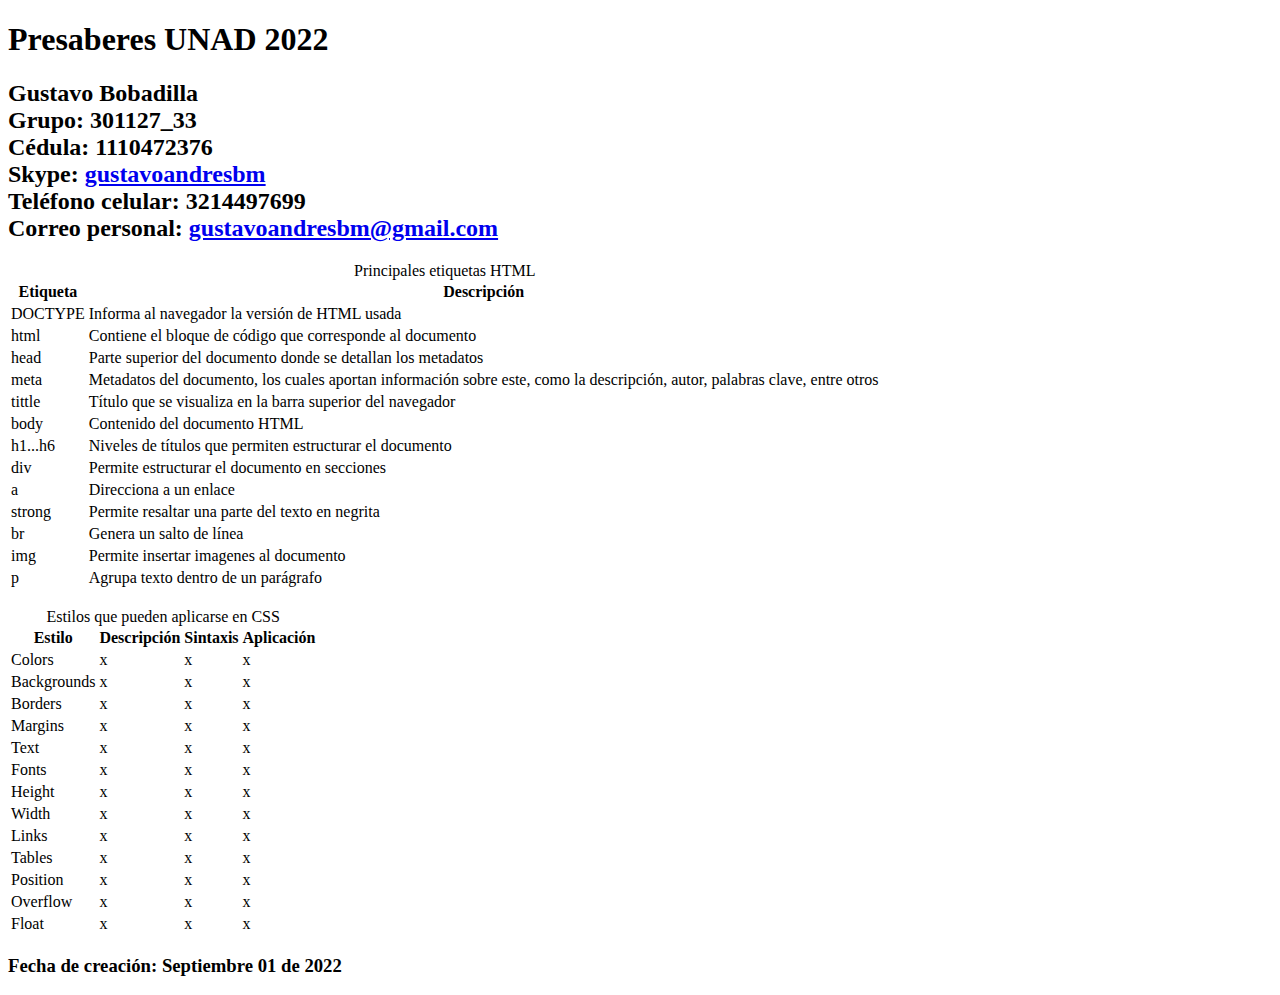
==== index.html @ 6a432d7f "Update index.html" ====
<!DOCTYPE html>
<html lang="es">
<head>
    <meta charset="UTF-8">
    <meta name="descripcion" content="Fase 1 Curso de Programación de Sitios Web - UNAD">
    <meta name="palabrasclave" content="Programación, Sitios Web, html, CSS, UNAD">
    <meta name="autor" content="Gustavo Bobadilla">
    <meta http-equiv="X-UA-Compatible" content="IE=edge">
    <meta name="viewport" content="width=device-width, initial-scale=1.0">
    <title>Presaberes UNAD 2022</title>
</head>
<body>
    <h1> Presaberes UNAD 2022</h1>

    <h2>Gustavo Bobadilla <br>
        Grupo: 301127_33 <br>
        Cédula: 1110472376 <br>
        Skype: <a href="skype:gustavoandresbm?chat">gustavoandresbm</a> <br>
        Teléfono celular: 3214497699 <br>
        Correo personal: <a href="mailto:gustavoandresbm@gmail.com">gustavoandresbm@gmail.com</a>
    </h2>

    <table>
        <caption>Principales etiquetas HTML</caption>
        <tr>
            <th>Etiqueta</th>
            <th>Descripción</th>
        </tr>
        <tr>
            <td>DOCTYPE</td>
            <td>Informa al navegador la versión de HTML usada</td>
        </tr>
        <tr>
            <td>html</DOCTYPE></td>
            <td>Contiene el bloque de código que corresponde al documento</td>
        </tr>
        <tr>
            <td>head</td>
            <td>Parte superior del documento donde se detallan los metadatos</td>
        </tr>
        <tr>
            <td>meta</td>
            <td>Metadatos del documento, los cuales aportan información sobre este, como la descripción, autor, palabras clave, entre otros</td>
        </tr>
        <tr>
            <td>tittle</td>
            <td>Título que se visualiza en la barra superior del navegador</td>
        </tr>
        <tr>
            <td>body</td>
            <td>Contenido del documento HTML</td>
        </tr>
        <tr>
            <td>h1...h6</td>
            <td>Niveles de títulos que permiten estructurar el documento</td>
        </tr>
        <tr>
            <td>div</td>
            <td>Permite estructurar el documento en secciones</td>
        </tr>
        <tr>
            <td>a</td>
            <td>Direcciona a un enlace</td>
        </tr>
        <tr>
            <td>strong</td>
            <td>Permite resaltar una parte del texto en negrita</td>
        </tr>
        <tr>
            <td>br</td>
            <td>Genera un salto de línea</td>
        </tr>
        <tr>
            <td>img</td>
            <td>Permite insertar imagenes al documento</td>
        </tr>
        <tr>
            <td>p</td>
            <td>Agrupa texto dentro de un parágrafo</td>
        </tr>
    </table>

    <br>

    <table>
        <caption>Estilos que pueden aplicarse en CSS</caption>
        <tr>
            <th>Estilo</th>
            <th>Descripción</th>
            <th>Sintaxis</th>
            <th>Aplicación</th>
        </tr>
        <tr>
            <td>Colors</td>
            <td>x</td>
            <td>x</td>
            <td>x</td>
        </tr>
        <tr>
            <td>Backgrounds</td>
            <td>x</td>
            <td>x</td>
            <td>x</td>
        </tr>
        <tr>
            <td>Borders</td>
            <td>x</td>
            <td>x</td>
            <td>x</td>
        </tr>
        <tr>
            <td>Margins</td>
            <td>x</td>
            <td>x</td>
            <td>x</td>
        </tr>
        <tr>
            <td>Text</td>
            <td>x</td>
            <td>x</td>
            <td>x</td>
        </tr>
        <tr>
            <td>Fonts</td>
            <td>x</td>
            <td>x</td>
            <td>x</td>
        </tr>
        <tr>
            <td>Height</td>
            <td>x</td>
            <td>x</td>
            <td>x</td>
        </tr>
        <tr>
            <td>Width</td>
            <td>x</td>
            <td>x</td>
            <td>x</td>
        </tr>
        <tr>
            <td>Links</td>
            <td>x</td>
            <td>x</td>
            <td>x</td>
        </tr>
        <tr>
            <td>Tables</td>
            <td>x</td>
            <td>x</td>
            <td>x</td>
        </tr>
        <tr>
            <td>Position</td>
            <td>x</td>
            <td>x</td>
            <td>x</td>
        </tr>
        <tr>
            <td>Overflow</td>
            <td>x</td>
            <td>x</td>
            <td>x</td>
        </tr>
        <tr>
            <td>Float</td>
            <td>x</td>
            <td>x</td>
            <td>x</td>
        </tr>

    </table>

    <h3>Fecha de creación: Septiembre 01 de 2022</h3>
  
</body>
</html>
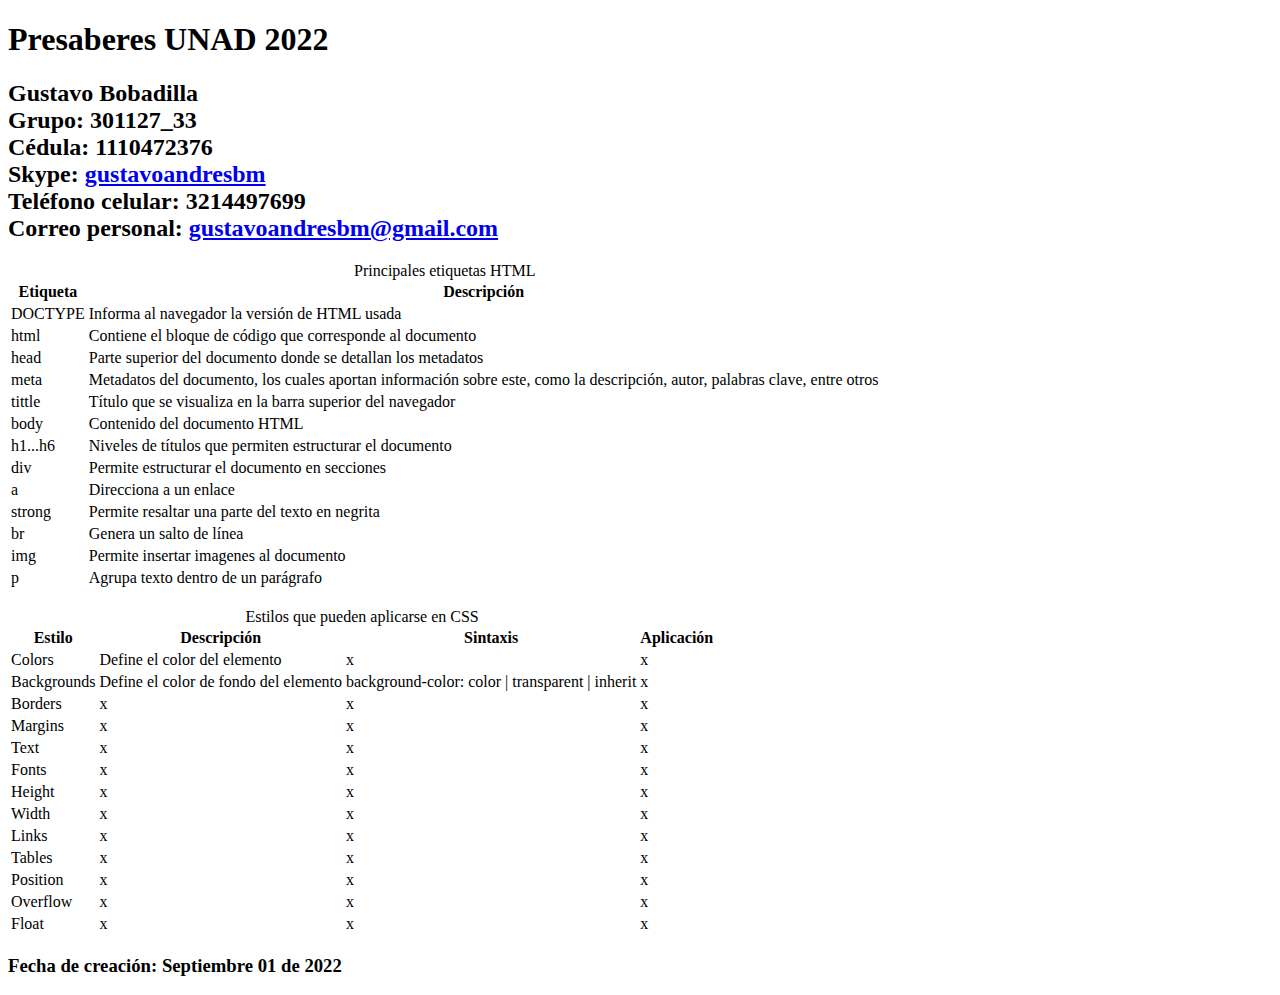
==== commit 7e423c35: "act" ====
--- a/index.html
+++ b/index.html
@@ -92,14 +92,14 @@
         </tr>
         <tr>
             <td>Colors</td>
-            <td>x</td>
+            <td>Define el color del elemento</td>
             <td>x</td>
             <td>x</td>
         </tr>
         <tr>
             <td>Backgrounds</td>
-            <td>x</td>
-            <td>x</td>
+            <td>Define el color de fondo del elemento</td>
+            <td>background-color: color | transparent | inherit</td>
             <td>x</td>
         </tr>
         <tr>
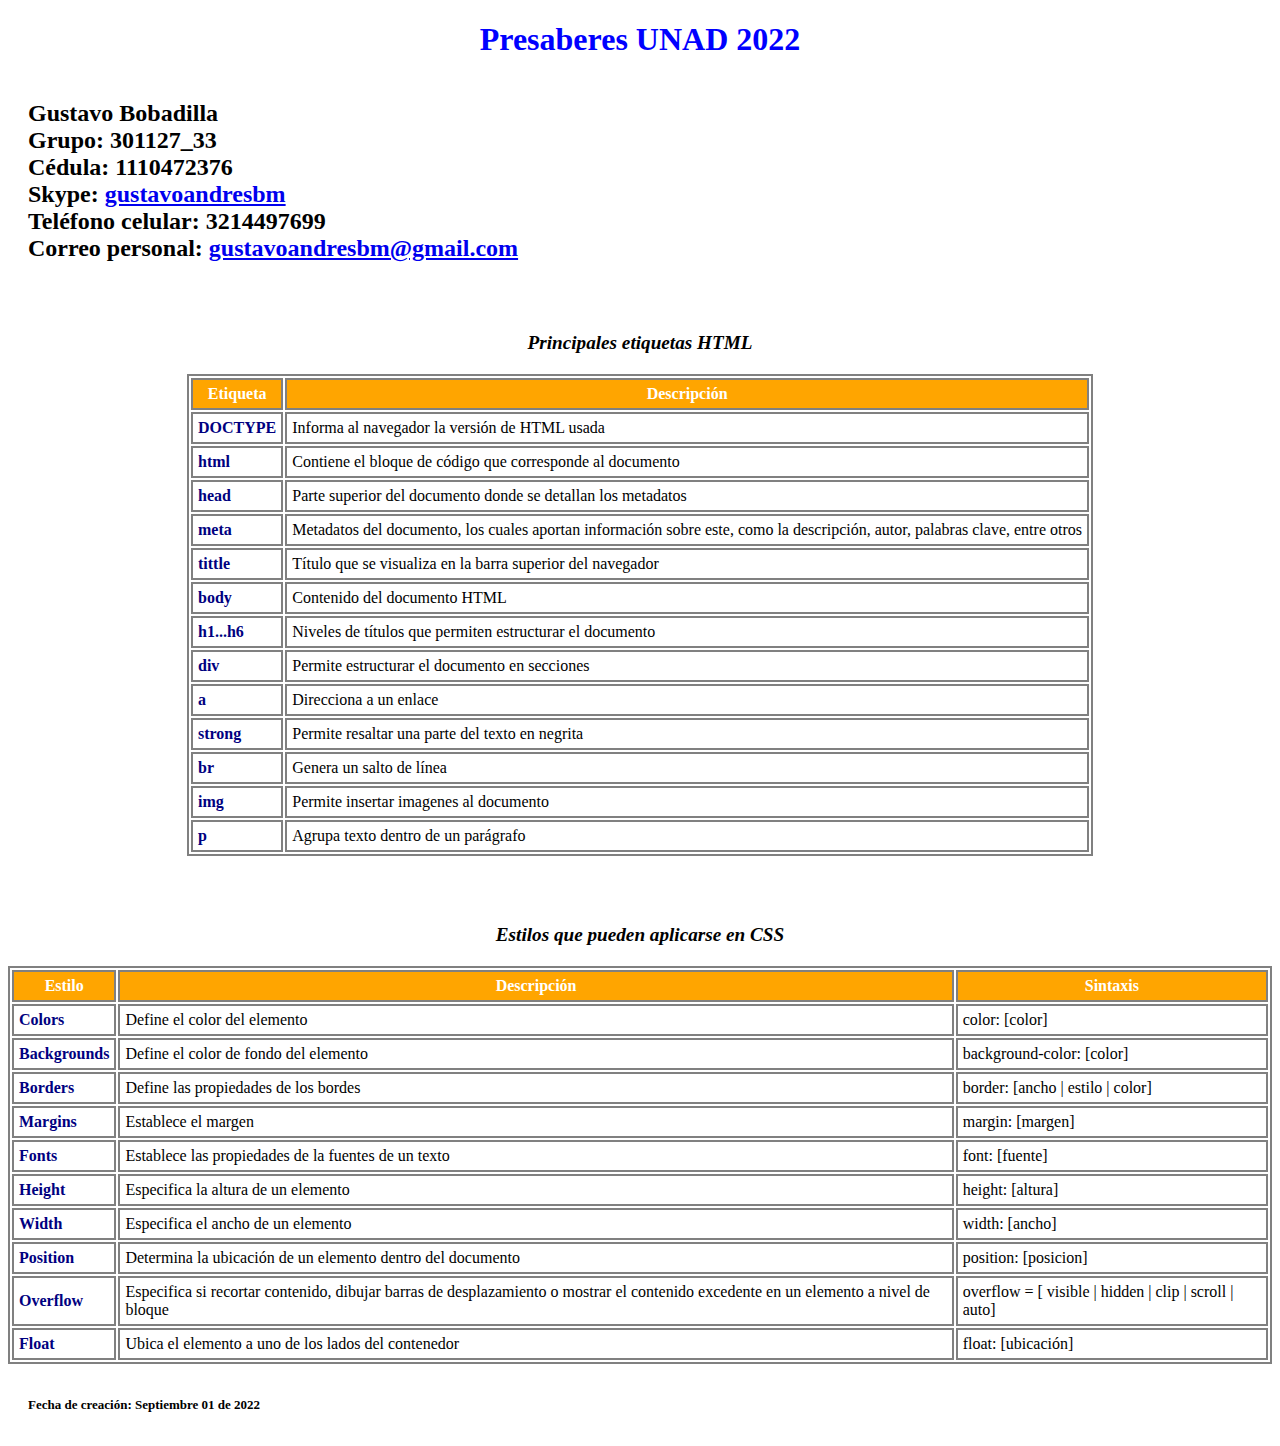
==== commit 663be274: "estilo" ====
--- a/index.html
+++ b/index.html
@@ -1,5 +1,6 @@
 <!DOCTYPE html>
 <html lang="es">
+
 <head>
     <meta charset="UTF-8">
     <meta name="descripcion" content="Fase 1 Curso de Programación de Sitios Web - UNAD">
@@ -8,10 +9,7 @@
     <meta http-equiv="X-UA-Compatible" content="IE=edge">
     <meta name="viewport" content="width=device-width, initial-scale=1.0">
     <title>Presaberes UNAD 2022</title>
-</head>
-<body>
     <h1> Presaberes UNAD 2022</h1>
-
     <h2>Gustavo Bobadilla <br>
         Grupo: 301127_33 <br>
         Cédula: 1110472376 <br>
@@ -19,6 +17,54 @@
         Teléfono celular: 3214497699 <br>
         Correo personal: <a href="mailto:gustavoandresbm@gmail.com">gustavoandresbm@gmail.com</a>
     </h2>
+</head>
+
+<style>
+    h1{
+        color: blue;
+        text-align:center;
+    }
+    h2{
+        color: black;
+        text-align:left;
+        padding: 20px;
+    }
+    h3{
+        color: black;
+        text-align:left;
+        padding: 20px;
+        font-size: small;
+    }
+    table, th, td{
+        border-collapse: separate;
+        border:2px solid gray;
+    }
+    table{
+        caption-side:block-start;
+        margin-top:50px;
+        margin-left: auto;
+        margin-right: auto;
+    }
+    th{
+        background-color: orange;
+        color:white;
+    }
+    th,td{
+        padding: 5px;
+    }
+    caption{
+        padding-bottom: 20px;
+        font-size: larger;
+        font-weight: bold;
+        font-style: italic;
+    }
+    td:nth-child(1){
+        font-weight: bold;
+        color:navy;
+    }    
+</style>
+
+<body>
 
     <table>
         <caption>Principales etiquetas HTML</caption>
@@ -88,85 +134,56 @@
             <th>Estilo</th>
             <th>Descripción</th>
             <th>Sintaxis</th>
-            <th>Aplicación</th>
         </tr>
         <tr>
             <td>Colors</td>
             <td>Define el color del elemento</td>
-            <td>x</td>
-            <td>x</td>
+            <td>color: [color]</td>
         </tr>
         <tr>
             <td>Backgrounds</td>
             <td>Define el color de fondo del elemento</td>
-            <td>background-color: color | transparent | inherit</td>
-            <td>x</td>
+            <td>background-color: [color]</td>
         </tr>
         <tr>
             <td>Borders</td>
-            <td>x</td>
-            <td>x</td>
-            <td>x</td>
+            <td>Define las propiedades de los bordes</td>
+            <td>border: [ancho | estilo | color] </td>
         </tr>
         <tr>
             <td>Margins</td>
-            <td>x</td>
-            <td>x</td>
-            <td>x</td>
-        </tr>
-        <tr>
-            <td>Text</td>
-            <td>x</td>
-            <td>x</td>
-            <td>x</td>
+            <td>Establece el margen </td>
+            <td>margin: [margen]</td>
         </tr>
         <tr>
             <td>Fonts</td>
-            <td>x</td>
-            <td>x</td>
-            <td>x</td>
+            <td>Establece las propiedades de la fuentes de un texto</td>
+            <td>font: [fuente]</td>
         </tr>
         <tr>
             <td>Height</td>
-            <td>x</td>
-            <td>x</td>
-            <td>x</td>
+            <td>Especifica la altura de un elemento</td>
+            <td>height: [altura]</td>
         </tr>
         <tr>
             <td>Width</td>
-            <td>x</td>
-            <td>x</td>
-            <td>x</td>
-        </tr>
-        <tr>
-            <td>Links</td>
-            <td>x</td>
-            <td>x</td>
-            <td>x</td>
-        </tr>
-        <tr>
-            <td>Tables</td>
-            <td>x</td>
-            <td>x</td>
-            <td>x</td>
+            <td>Especifica el ancho de un elemento</td>
+            <td>width: [ancho]</td>
         </tr>
         <tr>
             <td>Position</td>
-            <td>x</td>
-            <td>x</td>
-            <td>x</td>
+            <td>Determina la ubicación de un elemento dentro del documento</td>
+            <td>position: [posicion]</td>
         </tr>
         <tr>
             <td>Overflow</td>
-            <td>x</td>
-            <td>x</td>
-            <td>x</td>
+            <td>Especifica si recortar contenido, dibujar barras de desplazamiento o mostrar el contenido excedente en un elemento a nivel de bloque</td>
+            <td>overflow = [ visible | hidden | clip | scroll | auto]</td>
         </tr>
         <tr>
             <td>Float</td>
-            <td>x</td>
-            <td>x</td>
-            <td>x</td>
+            <td>Ubica el elemento a uno de los lados del contenedor</td>
+            <td>float: [ubicación]</td>
         </tr>
 
     </table>
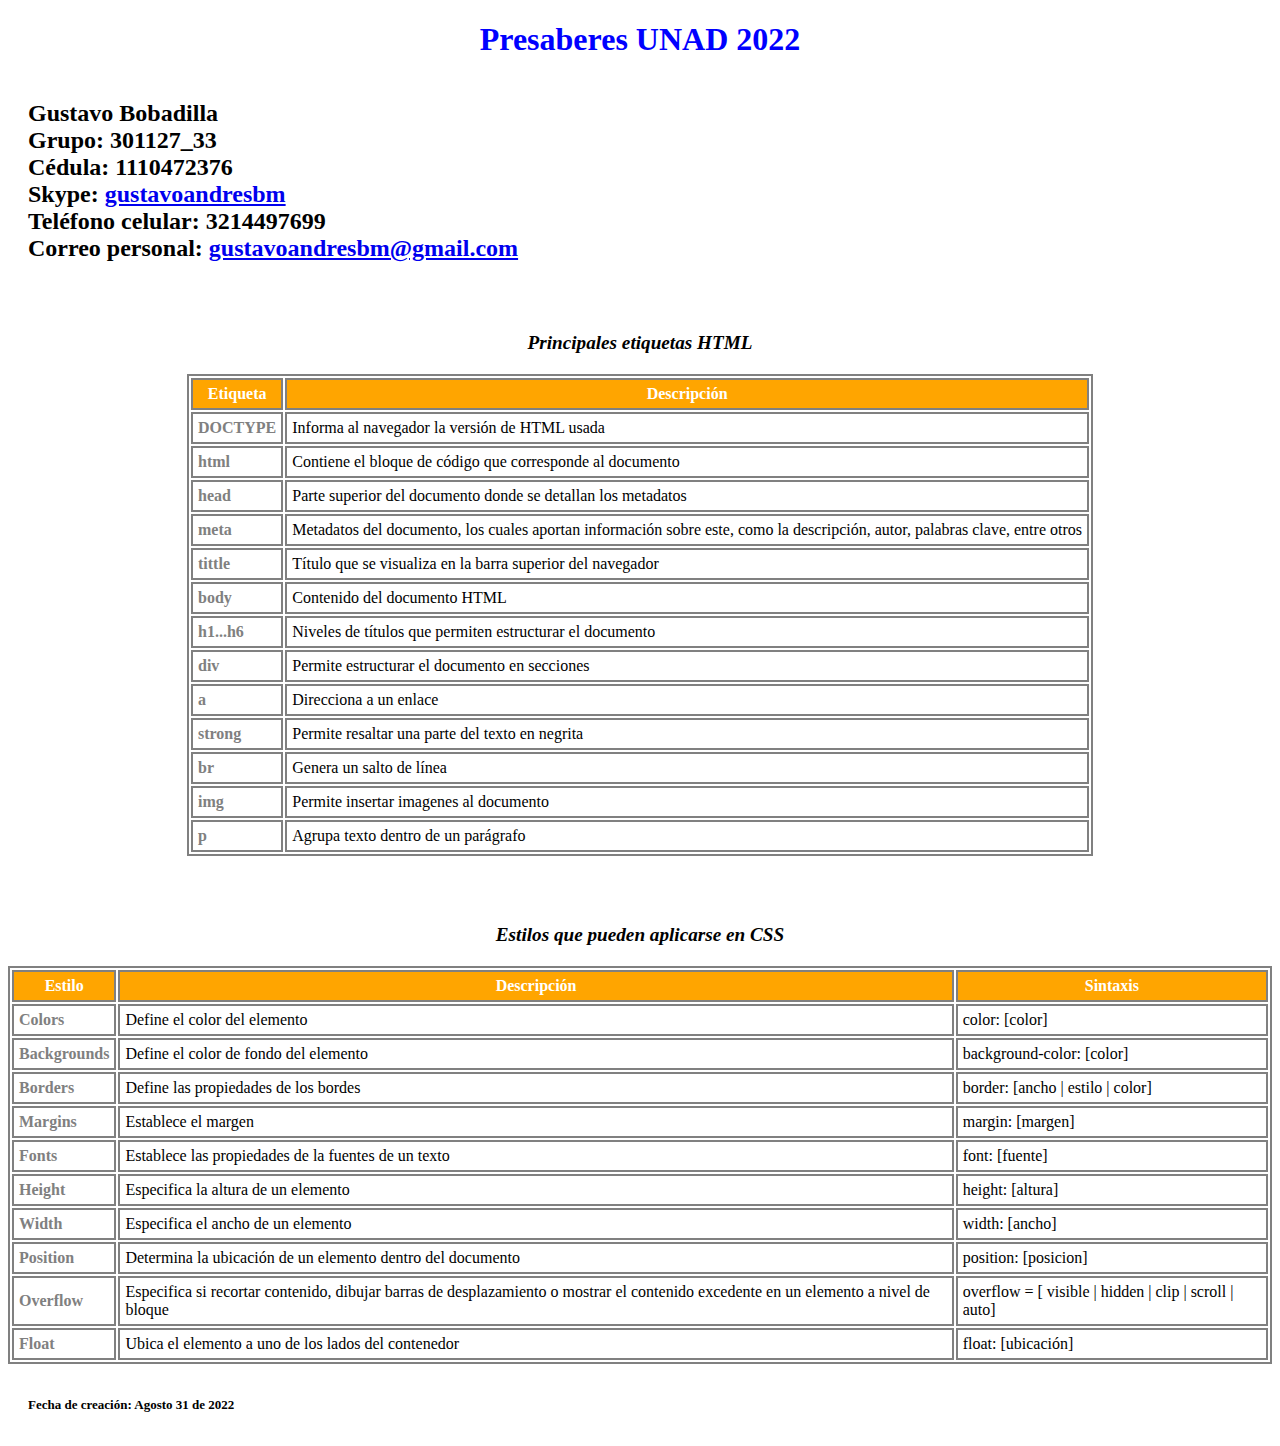
==== commit 1498db03: "folder" ====
--- a/index.html
+++ b/index.html
@@ -45,6 +45,12 @@
         margin-left: auto;
         margin-right: auto;
     }
+    caption{
+        padding-bottom: 20px;
+        font-size: larger;
+        font-weight: bold;
+        font-style: italic;
+    }
     th{
         background-color: orange;
         color:white;
@@ -52,15 +58,9 @@
     th,td{
         padding: 5px;
     }
-    caption{
-        padding-bottom: 20px;
-        font-size: larger;
-        font-weight: bold;
-        font-style: italic;
-    }
     td:nth-child(1){
         font-weight: bold;
-        color:navy;
+        color:gray;
     }    
 </style>
 
@@ -188,7 +188,8 @@
 
     </table>
 
-    <h3>Fecha de creación: Septiembre 01 de 2022</h3>
+    <h3>Fecha de creación: Agosto 31 de 2022</h3>
   
 </body>
+
 </html>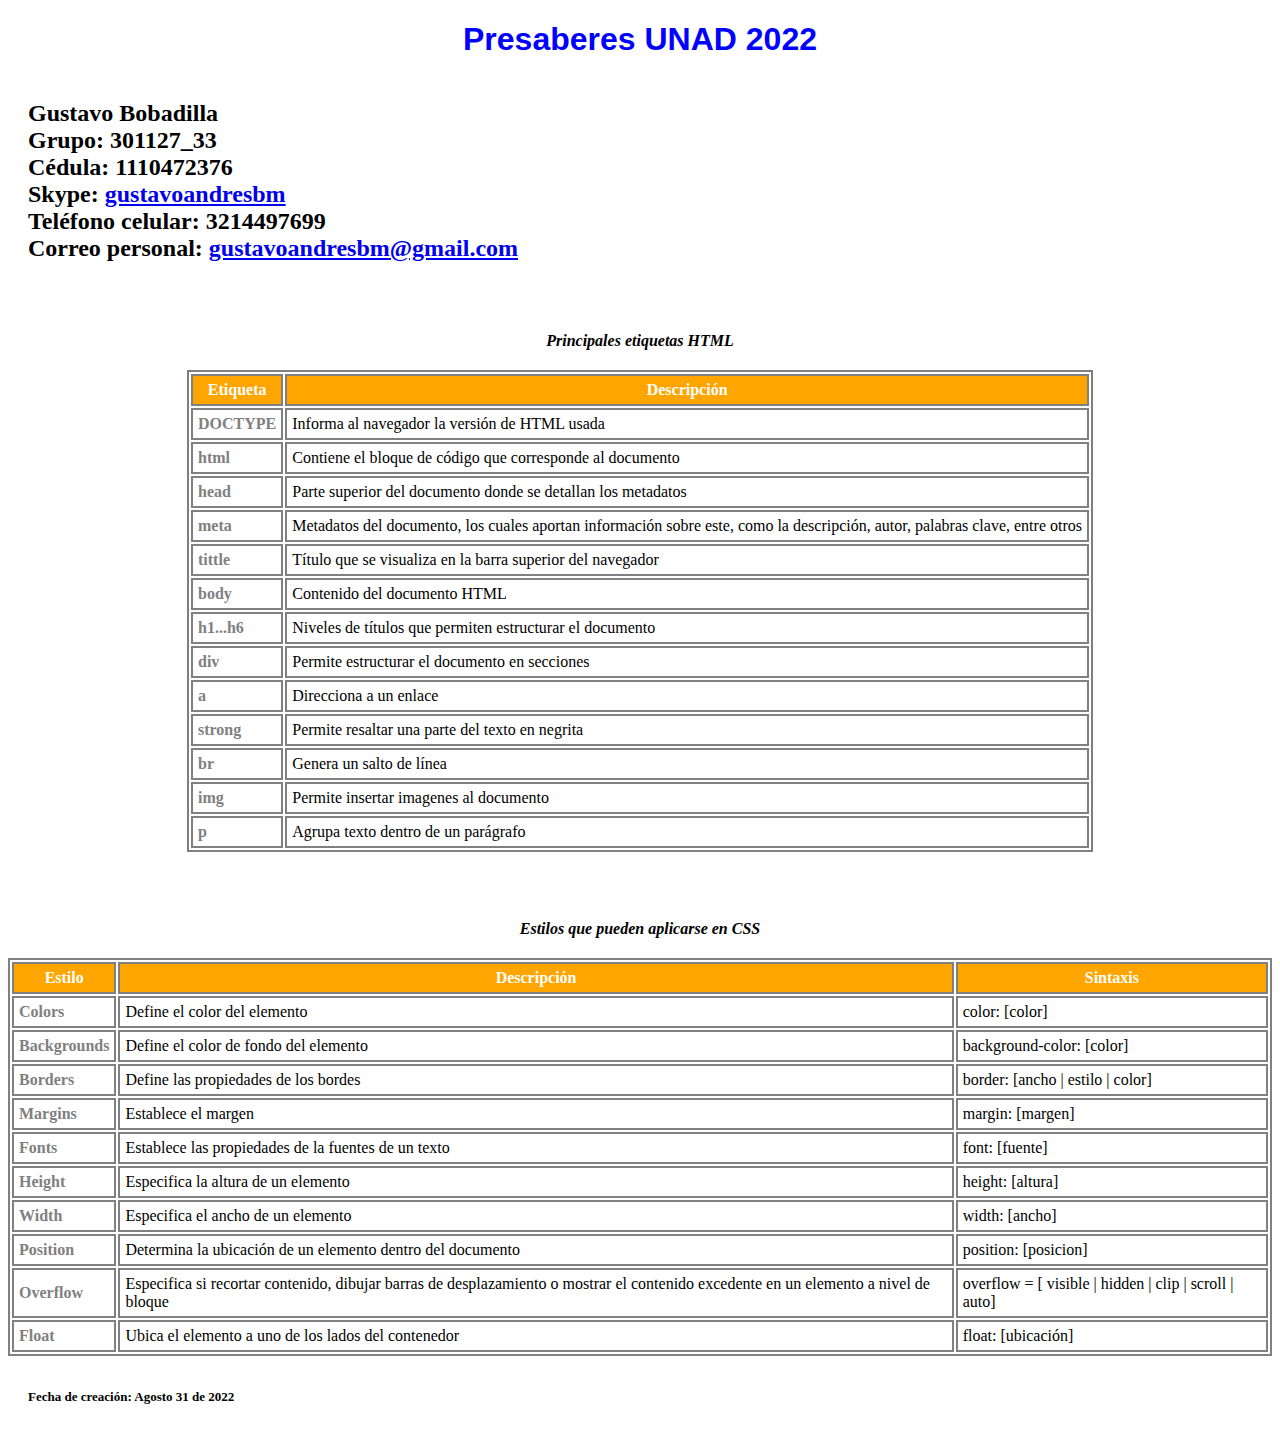
==== commit dd064f65: "Update index.html" ====
--- a/index.html
+++ b/index.html
@@ -21,6 +21,7 @@
 
 <style>
     h1{
+        font-family: Arial, Helvetica, sans-serif;
         color: blue;
         text-align:center;
     }
@@ -47,7 +48,7 @@
     }
     caption{
         padding-bottom: 20px;
-        font-size: larger;
+        font: larger;
         font-weight: bold;
         font-style: italic;
     }
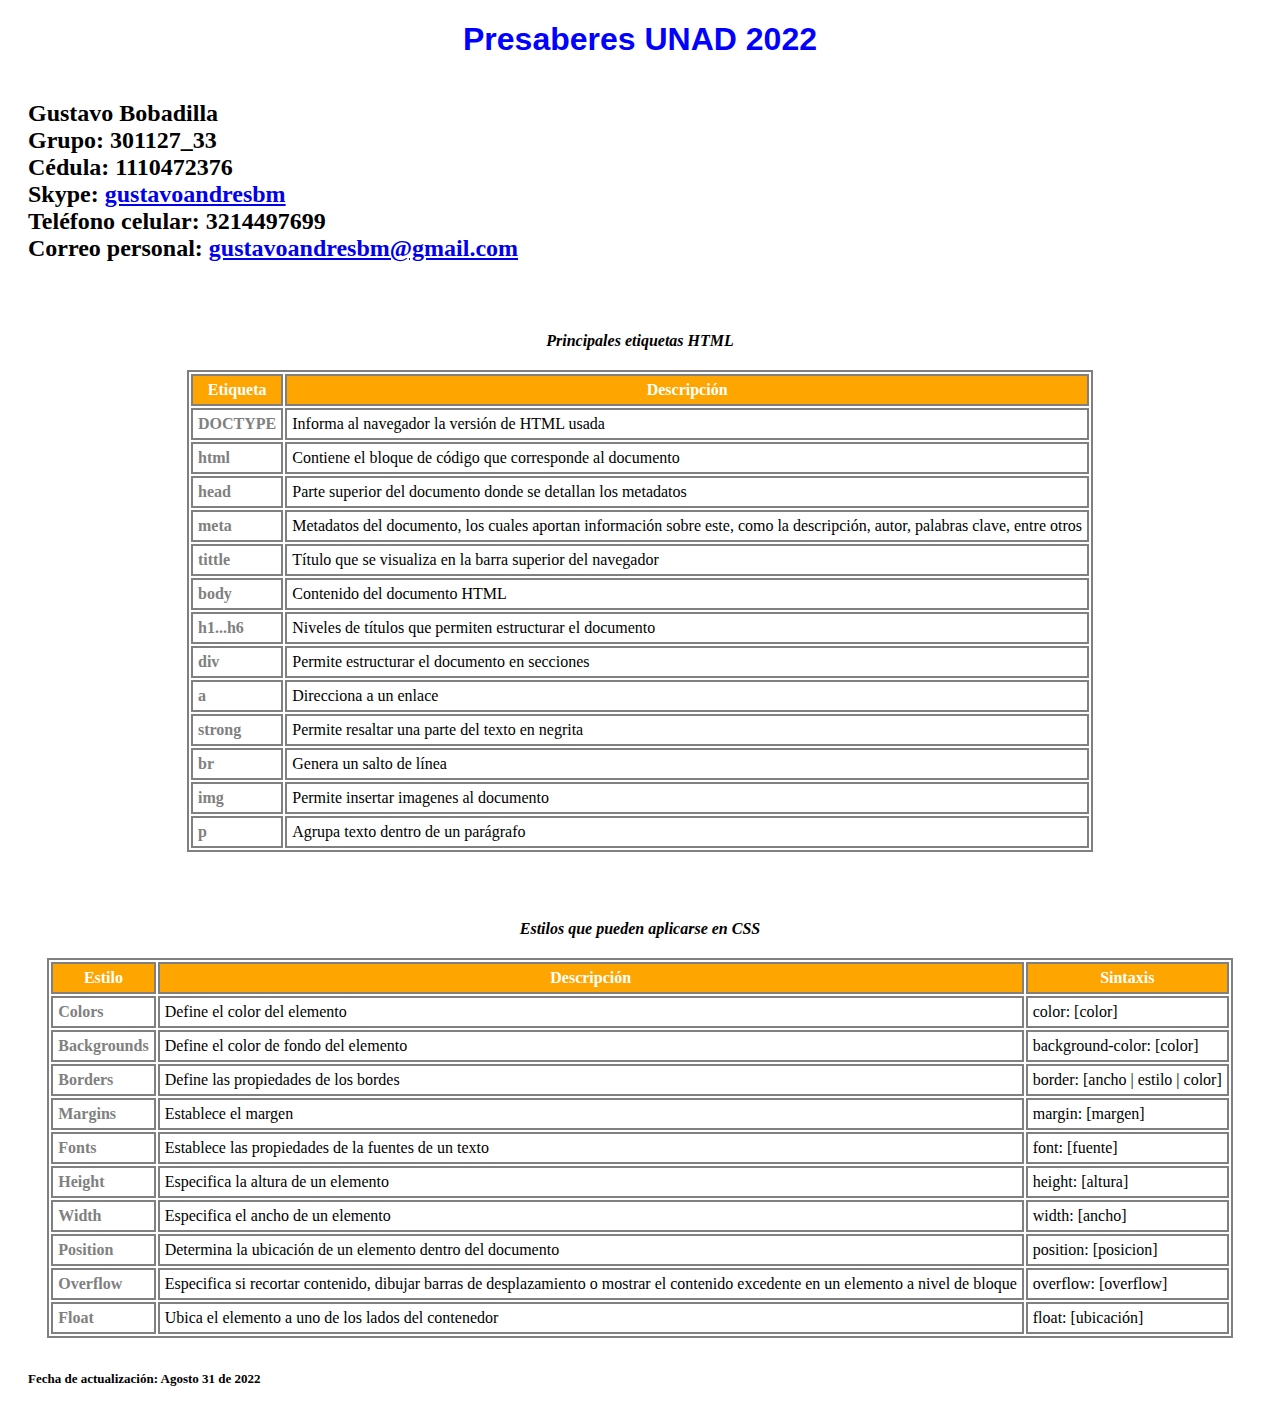
==== commit 181ca57b: "Update index.html" ====
--- a/index.html
+++ b/index.html
@@ -179,7 +179,7 @@
         <tr>
             <td>Overflow</td>
             <td>Especifica si recortar contenido, dibujar barras de desplazamiento o mostrar el contenido excedente en un elemento a nivel de bloque</td>
-            <td>overflow = [ visible | hidden | clip | scroll | auto]</td>
+            <td>overflow: [overflow]</td>
         </tr>
         <tr>
             <td>Float</td>
@@ -189,7 +189,7 @@
 
     </table>
 
-    <h3>Fecha de creación: Agosto 31 de 2022</h3>
+    <h3>Fecha de actualización: Agosto 31 de 2022</h3>
   
 </body>
 
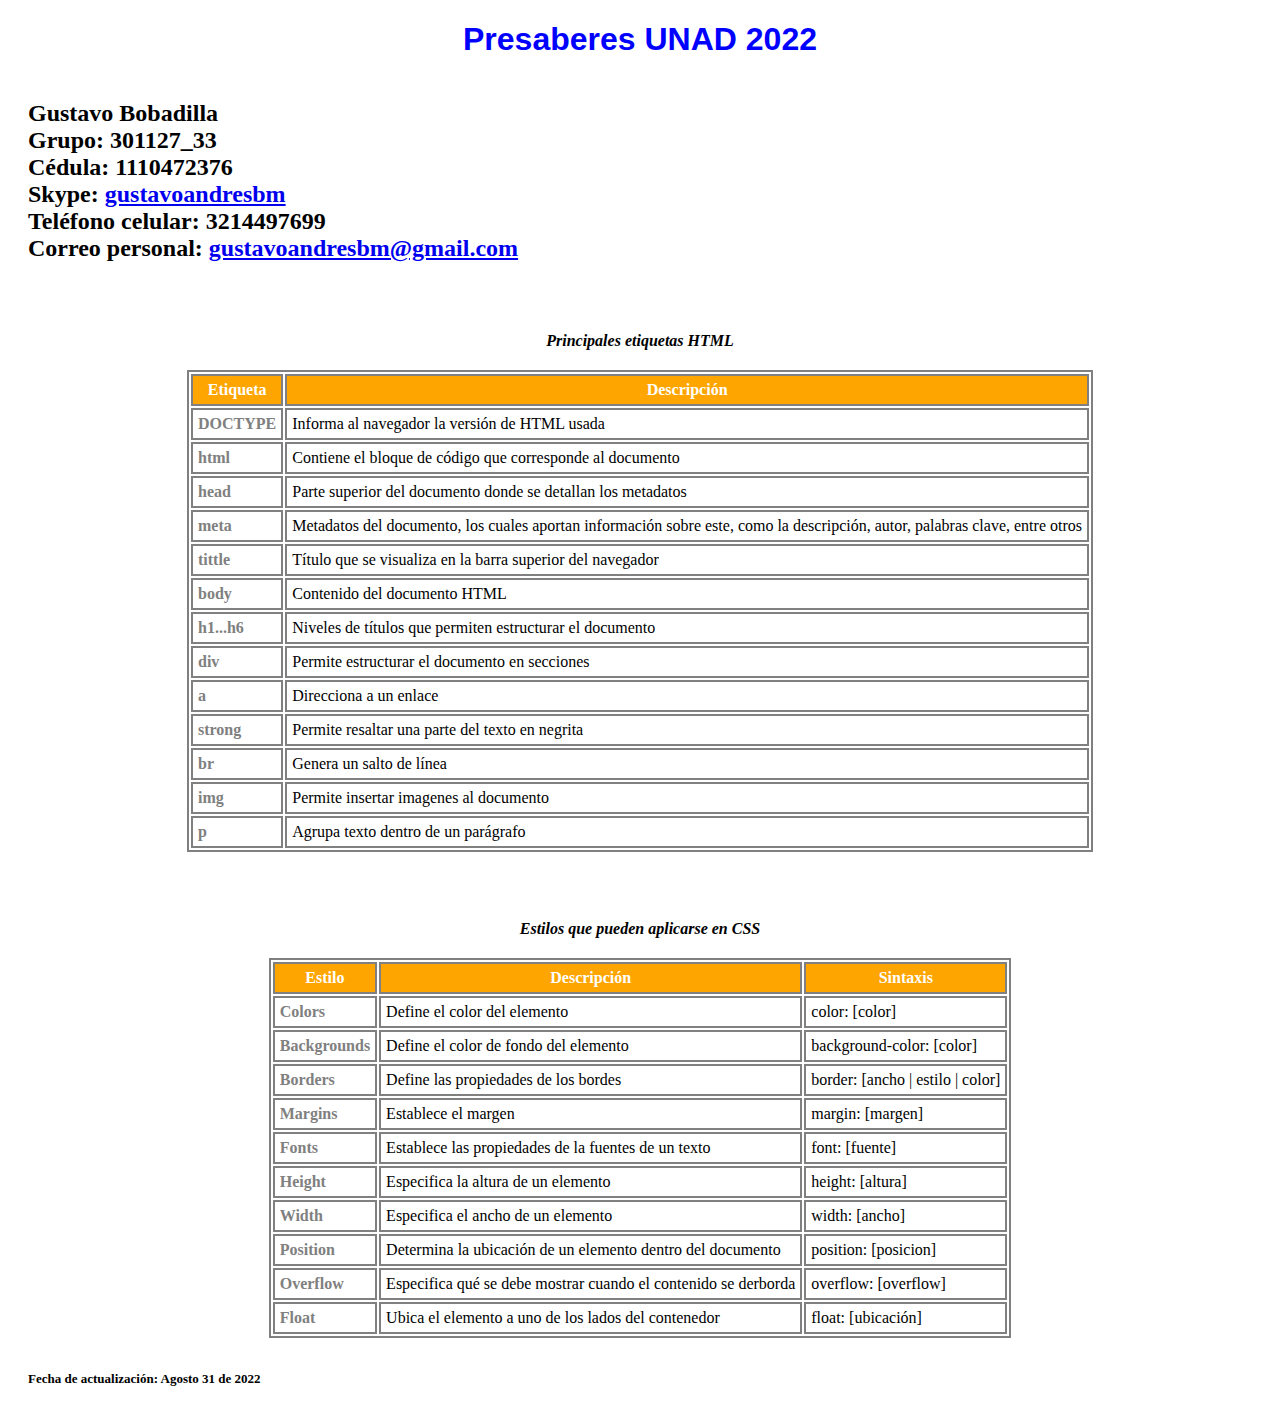
==== commit 91f62d33: "Update index.html" ====
--- a/index.html
+++ b/index.html
@@ -178,7 +178,7 @@
         </tr>
         <tr>
             <td>Overflow</td>
-            <td>Especifica si recortar contenido, dibujar barras de desplazamiento o mostrar el contenido excedente en un elemento a nivel de bloque</td>
+            <td>Especifica qué se debe mostrar cuando el contenido se derborda</td>
             <td>overflow: [overflow]</td>
         </tr>
         <tr>
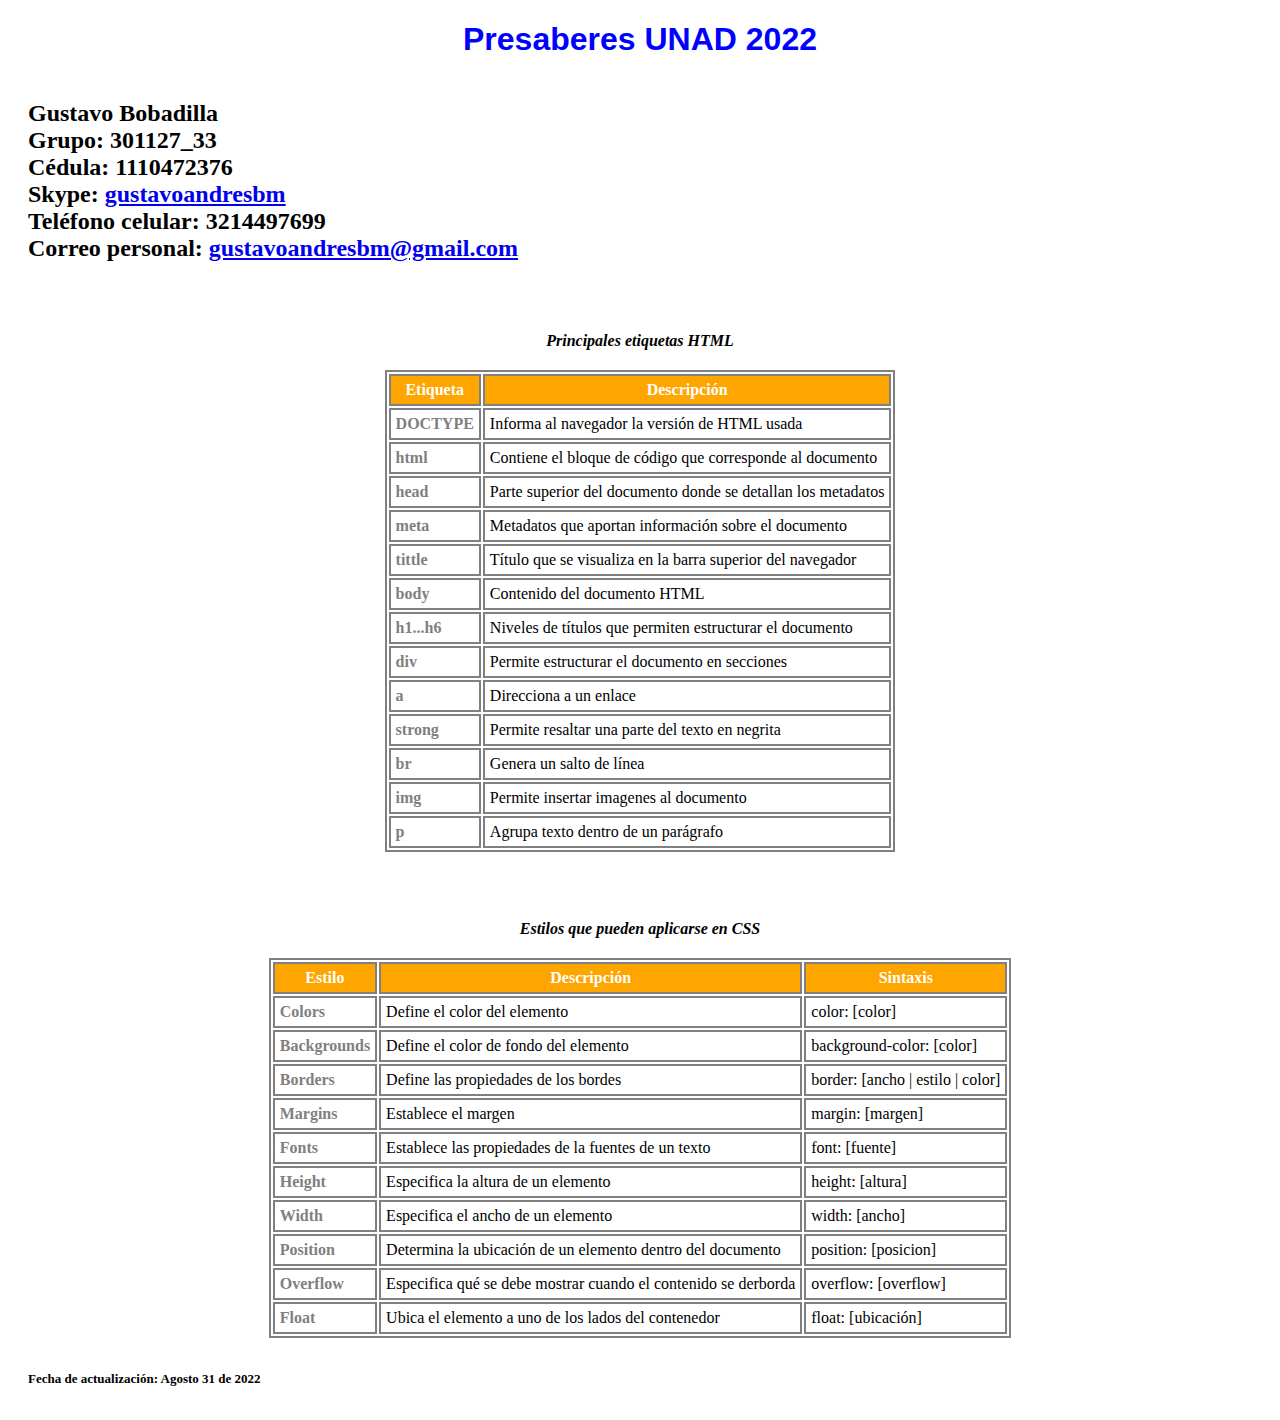
==== commit 3744f6e2: "Update index.html" ====
--- a/index.html
+++ b/index.html
@@ -87,7 +87,7 @@
         </tr>
         <tr>
             <td>meta</td>
-            <td>Metadatos del documento, los cuales aportan información sobre este, como la descripción, autor, palabras clave, entre otros</td>
+            <td>Metadatos que aportan información sobre el documento</td>
         </tr>
         <tr>
             <td>tittle</td>
